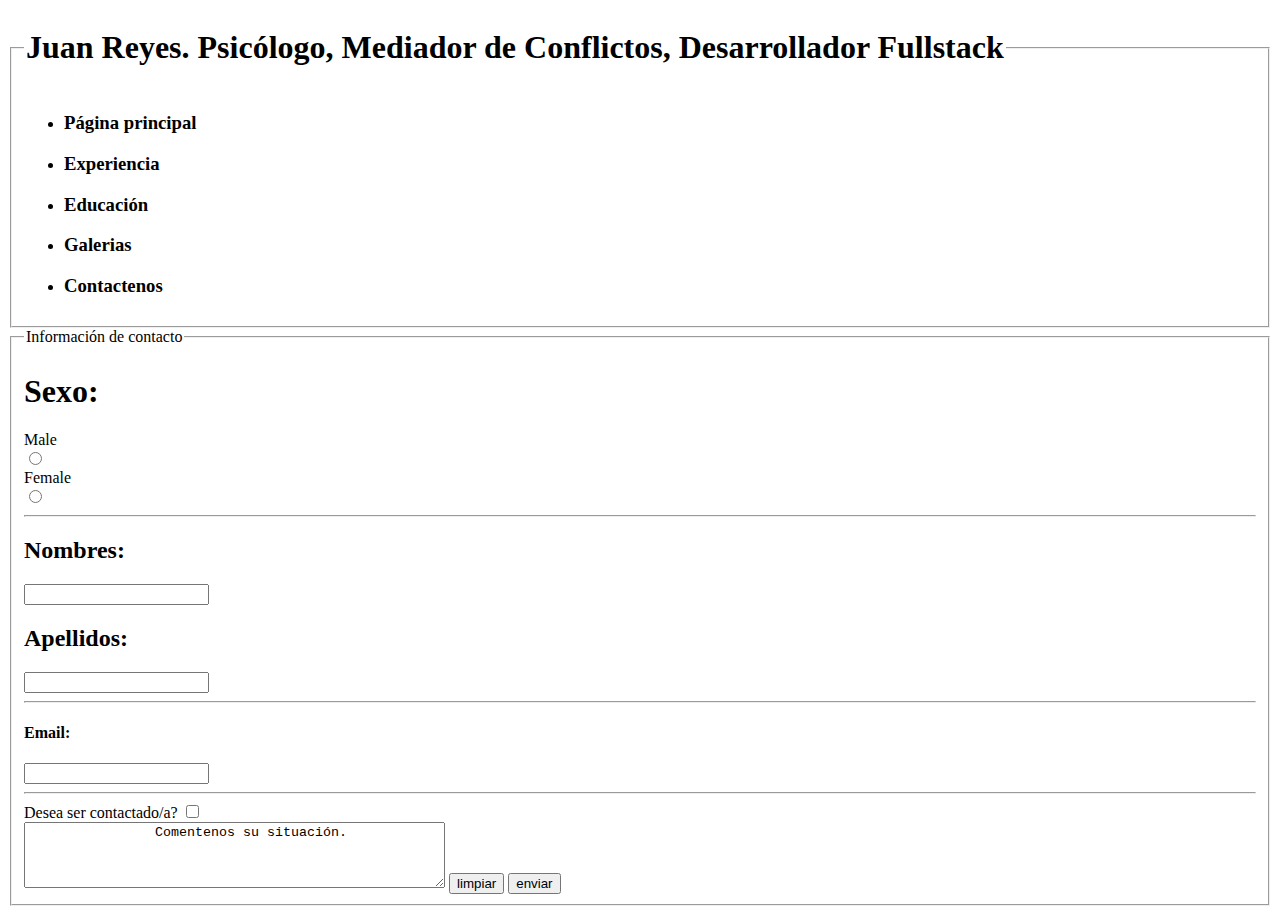
==== contacto.html @ 9990c401 "Add files via upload" ====
<!DOCTYPE html>
<html lang="en">
<head>
    <meta charset="UTF-8">
    <meta name="viewport" content="width=device-width, initial-scale=1.0">
    <link rel="stylesheet" href="CSS/Estilo.css">
    <meta name="description" content="Servicios de psicologia, aplicación de pruebas, realización de talleres, valoración, diagnostico e intervención de problemas">
    <meta name="keyword" content="psicología, pruebas psicologicas, talleres, salud mental">
    <meta name="autor" content="Juan Reyes">
    <meta property="og: locale" content="Es_es">    
    <meta property="og: type" content="website">
    <meta property="og:title" content="Psicólogo Juan Reyes">
    <meta property="og: desccription" content="Servicios de psicologia, aplicación de pruebas, realización de talleres, valoración, diagnostico e intervención de problemas">
    <meta property="og: url" content="https://Juanreyespsicologo.com">
    <meta property="og: image" content="MEDIA/CV.JPG">

    <title>Contactenos</title>
</head>
<body>
    <header>
        <nav class="menu">
            <fieldset>
                <legend>
                    <h1>Juan Reyes. Psicólogo, Mediador de Conflictos, Desarrollador Fullstack</h1>
                </legend>
                <ul>
                    <li a href="index.html">
                        <h3>Página principal</h3></a></li>
                    <li a href="experiencia.html">
                        <h3>Experiencia</h3></a>
                    </li>
                    <li a href="educacion.html">
                        <h3>Educación</h3></a>
                    </li>
                    <li a href="galerias.html">
                        <h3>Galerias</h3></a>
                    </li>
                    <li a href="contacto.html">
                        <h3>Contactenos</h3></a>
                    </li>
                </ul>
            </fieldset>
        </nav>
    </header>
    <main>
    <form>
        <fieldset>
            <legend>Información de contacto</legend>
            <h1>Sexo:</h1>
            <div>Male</div>
            <input type="radio" name="sex" value="Male">
            <div>Female</div>
            <input type="radio" name="sex" value="Female">
            <hr>
<div>
            <h2>Nombres:</h2>
            <input type="text" name="field">
            <h2>Apellidos:</h2>
            <input type="text" name="field">
        </div>
        <div>
                  
            <hr>
            <h4>Email:</h4>
            <input type="email" name="email">
        </div>
        <hr>
    
            <label for="contactar">Desea ser contactado/a?</label>
            <input type="checkbox" name="contactar" value="desea ser contactado/a?">

<br>
            <textarea id="comment" name="comment" rows="4" cols="50">
                Comentenos su situación.
                </textarea>


            <input type="reset" name="reset" value="limpiar">
            <input type="submit" name="submit" value="enviar">


        </fieldset>

    </form>
</main>

</body>
</html>
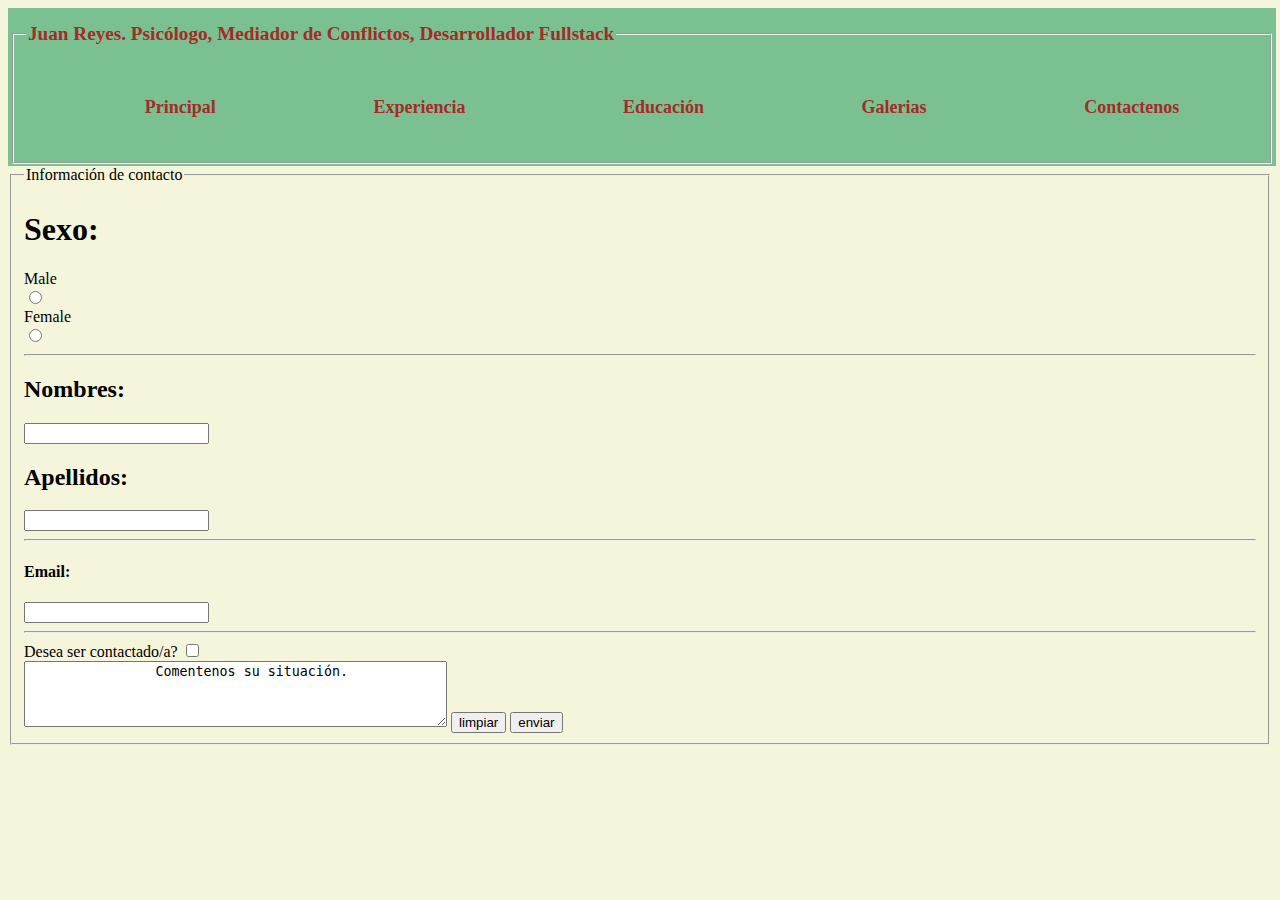
==== commit 66690c6e: "Add files via upload" ====
--- a/contacto.html
+++ b/contacto.html
@@ -17,25 +17,26 @@
     <title>Contactenos</title>
 </head>
 <body>
-    <header>
+       <!--aca empieza el header-->
+       <header>
         <nav class="menu">
             <fieldset>
                 <legend>
                     <h1>Juan Reyes. Psicólogo, Mediador de Conflictos, Desarrollador Fullstack</h1>
                 </legend>
                 <ul>
-                    <li a href="index.html">
-                        <h3>Página principal</h3></a></li>
-                    <li a href="experiencia.html">
+                    <li><a href="index.html">
+                        <h3>Principal</h3></a></li>
+                    <li><a href="experiencia.html">
                         <h3>Experiencia</h3></a>
                     </li>
-                    <li a href="educacion.html">
+                    <li> <a href="educacion.html">
                         <h3>Educación</h3></a>
                     </li>
-                    <li a href="galerias.html">
+                    <li> <a href="galerias.html">
                         <h3>Galerias</h3></a>
                     </li>
-                    <li a href="contacto.html">
+                    <li><a href="contacto.html">
                         <h3>Contactenos</h3></a>
                     </li>
                 </ul>
--- a/CSS/Estilo.css
+++ b/CSS/Estilo.css
@@ -0,0 +1,125 @@
+/*Este es el scss del header*/
+header {
+  background-color: #7bc090;
+  height: 20S0px;
+  padding: 2px;
+  margin: auto;
+  width: 100%;
+}
+
+header h1 {
+  font-size: larger;
+  font-family: verdana;
+  color: brown;
+}
+
+header .menu {
+  list-style-type: none;
+}
+
+header .menu ul {
+  display: flex;
+  justify-content: space-around;
+}
+
+header .menu ul li {
+  list-style: none;
+}
+
+header .menu ul li a {
+  color: black;
+  text-decoration: none;
+}
+
+.principal {
+  display: grid;
+  grid-template-columns: 25% 32.5% 32.5%;
+  grid-template-rows: 500px;
+  grid-template-areas: "izquierda centro derecha"
+ "izquierda centro derecha";
+}
+
+.izquierda {
+  grid-area: izquierda;
+  display: flex;
+  color: black;
+  margin: 2px 2px 2px 2px;
+  padding: 5px;
+  margin: 4px;
+  justify-content: left;
+  align-content: left;
+  text-align: left;
+  font-size: 12px;
+  font-family: Arial, Helvetica, sans-serif;
+}
+
+.flex {
+  display: flexbox;
+  width: 100px;
+  height: 100px;
+  position: fixed;
+}
+
+.imagen {
+  width: 100px;
+  height: 100px;
+  }
+
+.logo {
+  animation: logo 12s infinite;
+}
+
+@keyframes logo {
+  from {
+    transform: rotatex(0deg);
+  }
+  to {
+    transform: rotatex(360deg);
+  }
+}
+
+.centro {
+  grid-area: centro;
+  color: brown;
+  margin: 2px 2px 2px 2px;
+  display: block;
+  padding: 5px;
+  margin: 4px;
+  justify-content: center;
+  align-content: center;
+  font-size: small;
+  font-family: Arial, Helvetica, sans-serif;
+  text-align: center;
+}
+
+.derecha {
+  grid-area: derecha;
+  color: brown;
+  margin: 2px 2px 2px 2px;
+  padding: 5px;
+  margin: 4px;
+  justify-content: center;
+  align-content: center;
+  text-align: center;
+  font-size: small;
+  font-family: Arial, Helvetica, sans-serif;
+}
+
+.footer {
+  grid-area: footer;
+  margin-top: 4px;
+  color: black;
+  align-content: left;
+  justify-content: left;
+  text-align: center;
+}
+
+h3 {
+  color: brown;
+  font-size: large;
+  font-family: verdana;
+}
+
+body {
+  background-color: beige;
+}
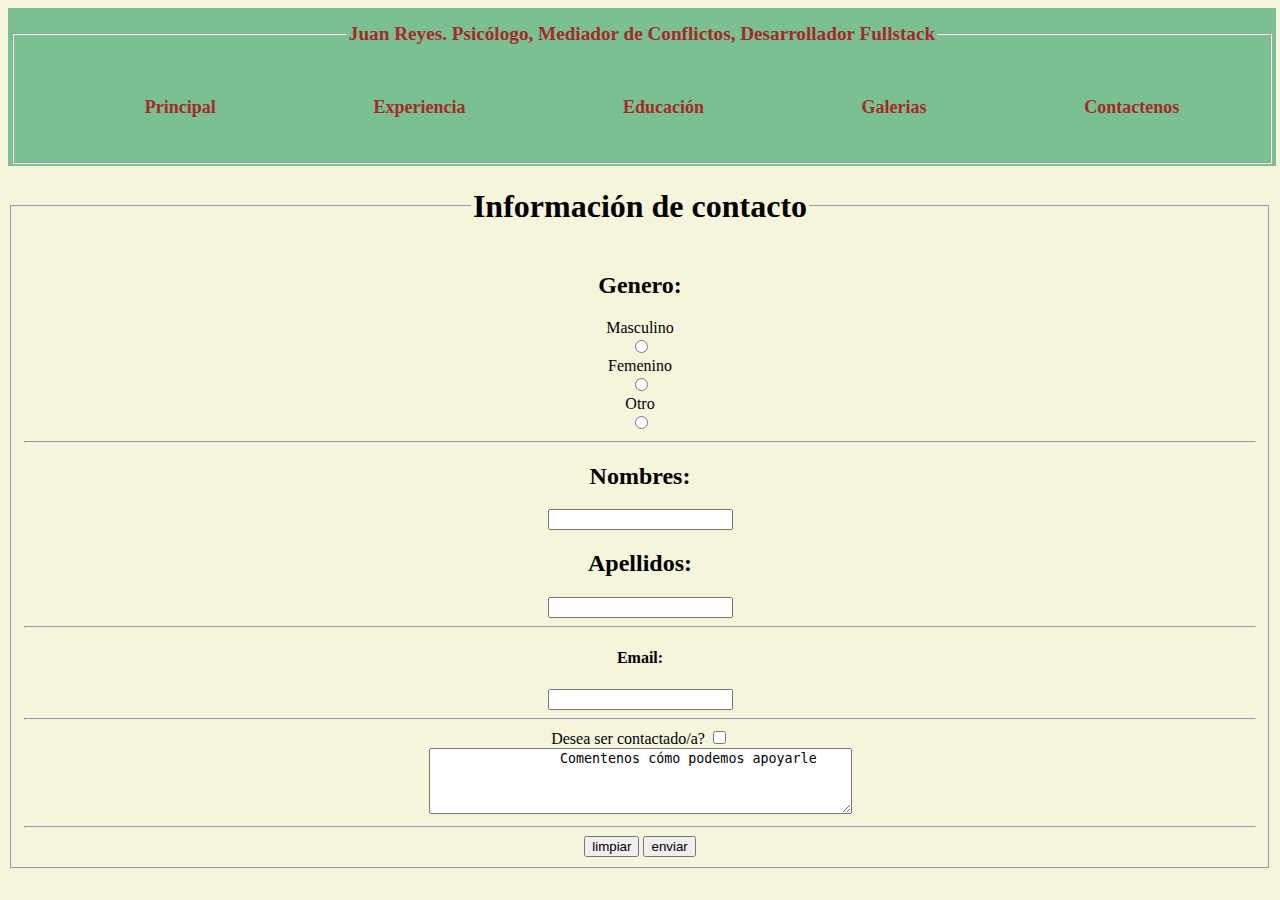
==== commit c4c06131: "Add files via upload" ====
--- a/contacto.html
+++ b/contacto.html
@@ -46,18 +46,21 @@
     <main>
     <form>
         <fieldset>
-            <legend>Información de contacto</legend>
-            <h1>Sexo:</h1>
-            <div>Male</div>
-            <input type="radio" name="sex" value="Male">
-            <div>Female</div>
-            <input type="radio" name="sex" value="Female">
+            <legend><h1>Información de contacto</h1></legend>
+            <h2>Genero:</h2>
+            <div>Masculino</div>
+            <input type="radio" name="Genero" value="Masculino">
+            <div>Femenino</div>
+            <input type="radio" name="Genero" value="Femenino">
+            <div>Otro</div>
+            <input type="radio" name="Genero" value="Otro">
             <hr>
+            
 <div>
             <h2>Nombres:</h2>
-            <input type="text" name="field">
+            <input type="text" name="Nombres">
             <h2>Apellidos:</h2>
-            <input type="text" name="field">
+            <input type="text" name="Apellidos">
         </div>
         <div>
                   
@@ -71,13 +74,13 @@
             <input type="checkbox" name="contactar" value="desea ser contactado/a?">
 
 <br>
-            <textarea id="comment" name="comment" rows="4" cols="50">
-                Comentenos su situación.
+            <textarea id="comenrarios" name="comentarios" rows="4" cols="50">
+                Comentenos cómo podemos apoyarle
                 </textarea>
+        <hr>
 
-
-            <input type="reset" name="reset" value="limpiar">
-            <input type="submit" name="submit" value="enviar">
+            <input type="reset" name="limpiar" value="limpiar">
+            <input type="submit" name="enviar" value="enviar">
 
 
         </fieldset>
--- a/CSS/Estilo.css
+++ b/CSS/Estilo.css
@@ -35,7 +35,7 @@
   display: grid;
   grid-template-columns: 25% 32.5% 32.5%;
   grid-template-rows: 500px;
-  grid-template-areas: "izquierda centro derecha"
+  grid-template-areas: "izquierda centro derecha"  "izquierda centro derecha";
 }
 
@@ -46,9 +46,9 @@
   margin: 2px 2px 2px 2px;
   padding: 5px;
   margin: 4px;
-  justify-content: left;
-  align-content: left;
-  text-align: left;
+  justify-content: center;
+  align-content: center;
+  text-align: center;
   font-size: 12px;
   font-family: Arial, Helvetica, sans-serif;
 }
@@ -60,10 +60,10 @@
   position: fixed;
 }
 
-.imagen {
+.foto {
   width: 100px;
   height: 100px;
-  }
+}
 
 .logo {
   animation: logo 12s infinite;
@@ -105,6 +105,55 @@
   font-family: Arial, Helvetica, sans-serif;
 }
 
+.carrusel {
+  width: 95%;
+  margin: auto;
+  overflow: hidden;
+}
+
+.carrusel ul {
+  display: flex;
+  padding: 0;
+  width: 400%;
+  animation: cambio 20s infinite alternate linear;
+}
+
+.carrusel li {
+  width: 100%;
+  list-style: none;
+}
+
+.carrusel img {
+  width: 100%;
+}
+
+@keyframes cambio {
+  0% {
+    margin-left: 0;
+  }
+  20% {
+    margin-left: 0;
+  }
+  25% {
+    margin-left: -100%;
+  }
+  45% {
+    margin-left: -100%;
+  }
+  50% {
+    margin-left: -200%;
+  }
+  70% {
+    margin-left: -200%;
+  }
+  75% {
+    margin-left: -300%;
+  }
+  100% {
+    margin-left: -300%;
+  }
+}
+
 .footer {
   grid-area: footer;
   margin-top: 4px;
@@ -122,4 +171,7 @@
 
 body {
   background-color: beige;
+  text-align: center;
+  align-content: center;
+  justify-content: center;
 }
